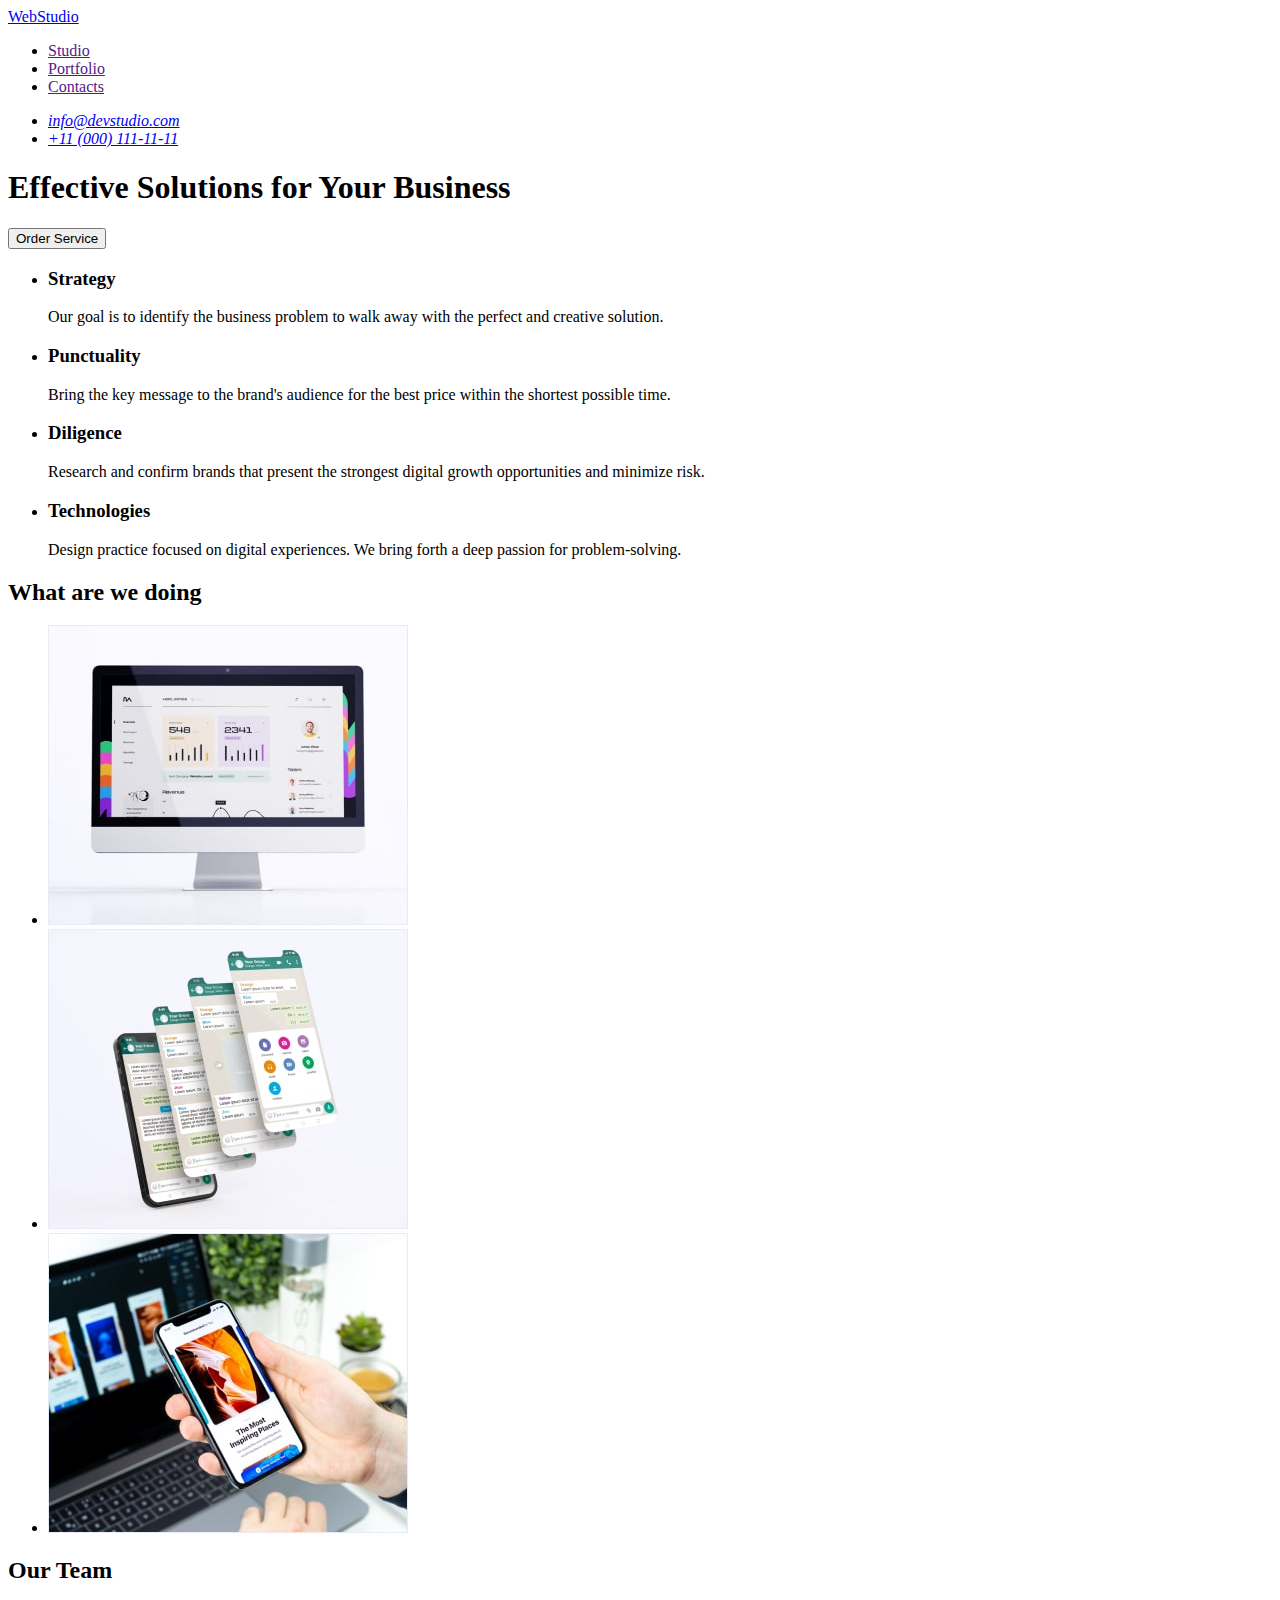
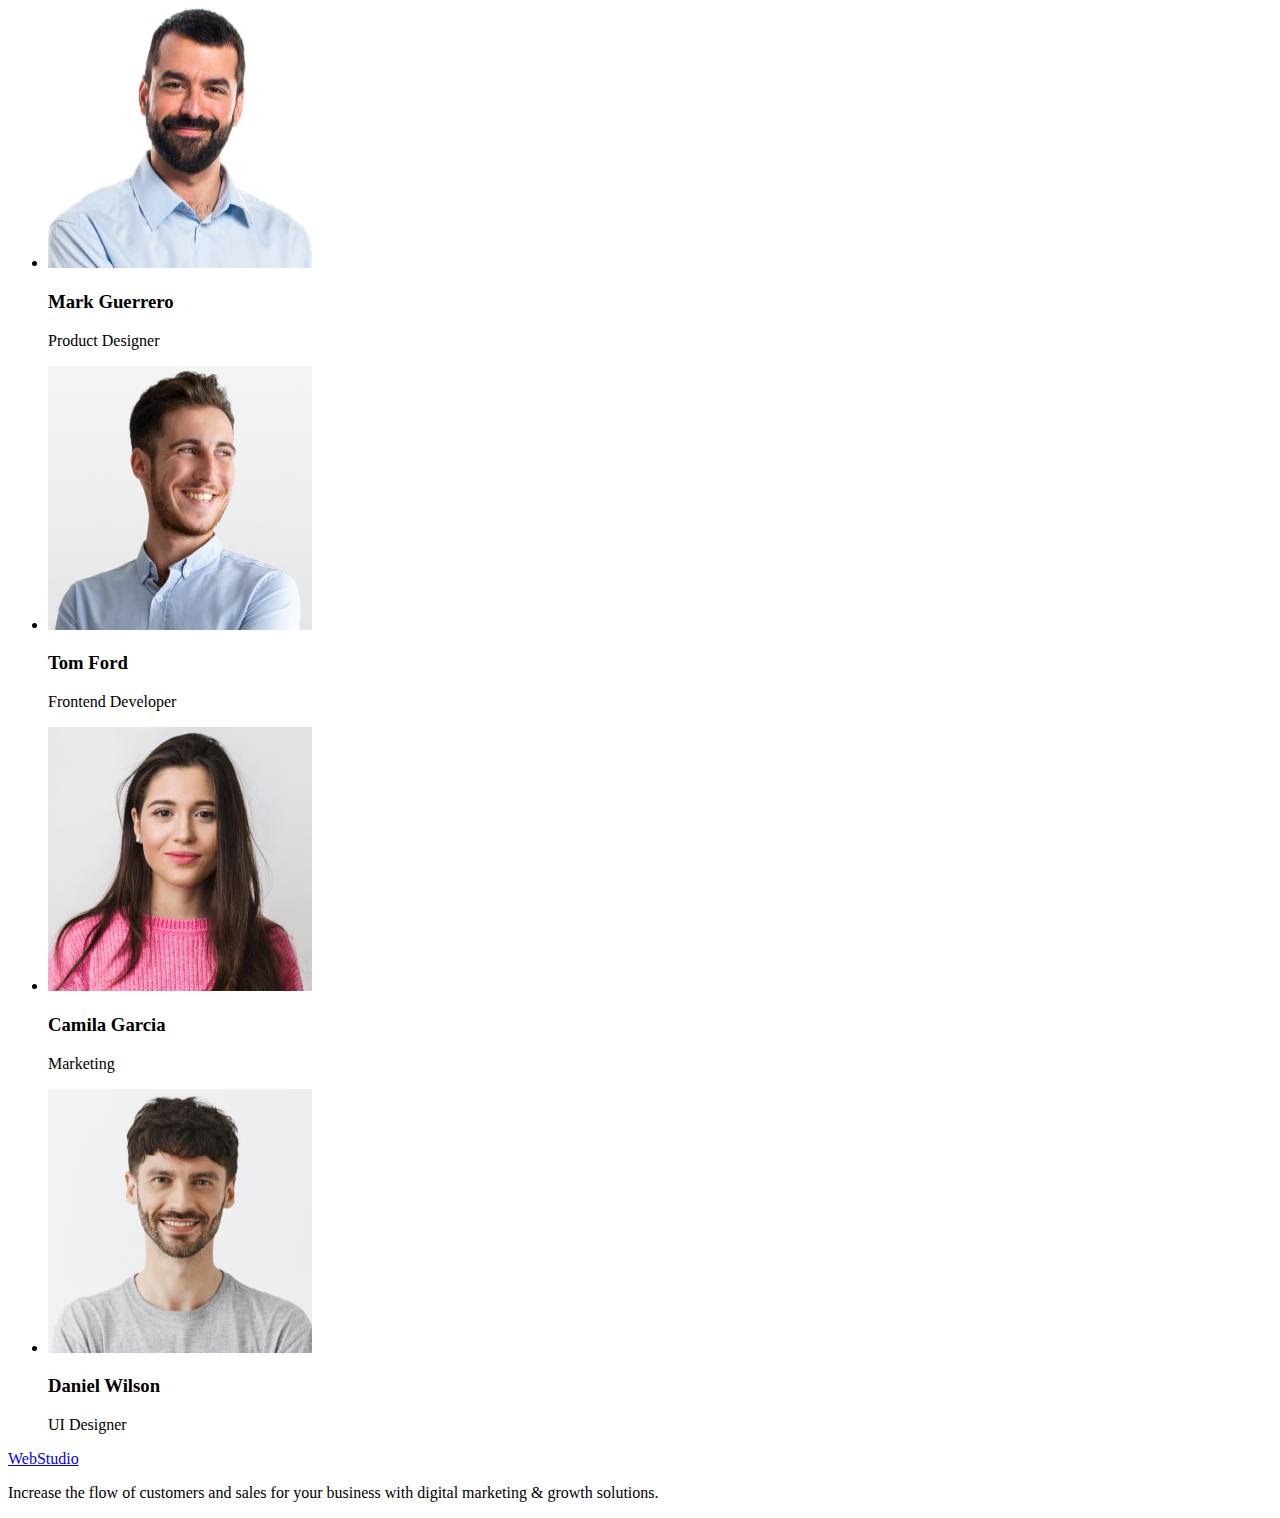
==== index.html @ 9bd6b5ec "second" ====
<!DOCTYPE html>
<html lang="en">
<head>
    <meta charset="UTF-8">
    <meta http-equiv="X-UA-Compatible" content="IE=edge">
    <meta name="viewport" content="width=device-width, initial-scale=1.0">
    <title>Web Studio</title>
</head>
<body>
<header>
    <nav>
        <a href="./index.html">WebStudio</a>
    <ul>
        <li><a href="">Studio</a></li>
        <li><a href="">Portfolio</a></li>
        <li><a href="">Contacts</a></li>
    </ul>
    </nav>
    <address>
        <ul>
            <li><a href="mailto:info@devstudio.com">info@devstudio.com</a></li>
            <li><a href="tel:+110001111111">+11 (000) 111-11-11</a></li>
        </ul>
    </address>
</header> 

<main>
    <section>
        <h1>Effective Solutions
        for Your Business</h1>
        <button type="button">Order Service</button>
    </section>

    <section>
        <h2 hidden>Benefits</h2>
        <ul>
        <li>
            <h3>Strategy</h3>
            <p>Our goal is to identify the business
            problem to walk away with the perfect and creative solution.</p>
        </li>
        <li>
            <h3>Punctuality</h3>
            <p>Bring the key message to the brand's audience for the best price within the shortest possible time.</p>
        </li>
        <li>
            <h3>Diligence</h3>
            <p>Research and confirm brands that present the strongest digital growth opportunities and minimize risk.</p>
        </li>
        <li>
            <h3>Technologies</h3>
            <p>Design practice focused on digital experiences. We bring forth a deep passion for problem-solving.</p>
        </li>
    </ul></section>

    <section>
        <h2>What are we doing</h2>
        <ul>
            <li><img src="./images/image1.jpg" alt="computer" width="360" height="300"></li>
            <li><img src="./images/image2.jpg" alt="screen" width="360" height="300"></li>
            <li><img src="./images/image3.jpg" alt="phone" width="360" height="300"></li>
        </ul>
    </section>
  
    <section>
    <h2>Our Team</h2>
    <ul>
    <li>
        <img src="./images/portrait1.jpg" alt="Mark Guerrero photo" width="264" height="264">
            <h3>Mark Guerrero</h3>
            <p>Product Designer</p>
    </li>
    <li>
        <img src="./images/portrait2.jpg" alt="Mark Guerrero photo" width="264" height="264">
            <h3>Tom Ford</h3>
            <p>Frontend Developer</p>
    </li>
    <li>
        <img src="./images/portrait3.jpg" alt="Camila Garcia photo" width="264" height="264">
            <h3>Camila Garcia</h3>
            <p>Marketing</p>
    </li>
    <li>
        <img src="./images/portrait4.jpg" alt="Daniel Wilson photo" width="264" height="264">
            <h3>Daniel Wilson</h3>
            <p>UI Designer</p>
    </li></ul>
    </section>
</main>

<footer>
    <a href="./index.html">WebStudio</a>

    <P>Increase the flow of customers and sales for your business with
     digital marketing & growth solutions.
    </P>
</footer>
</body>
</html>
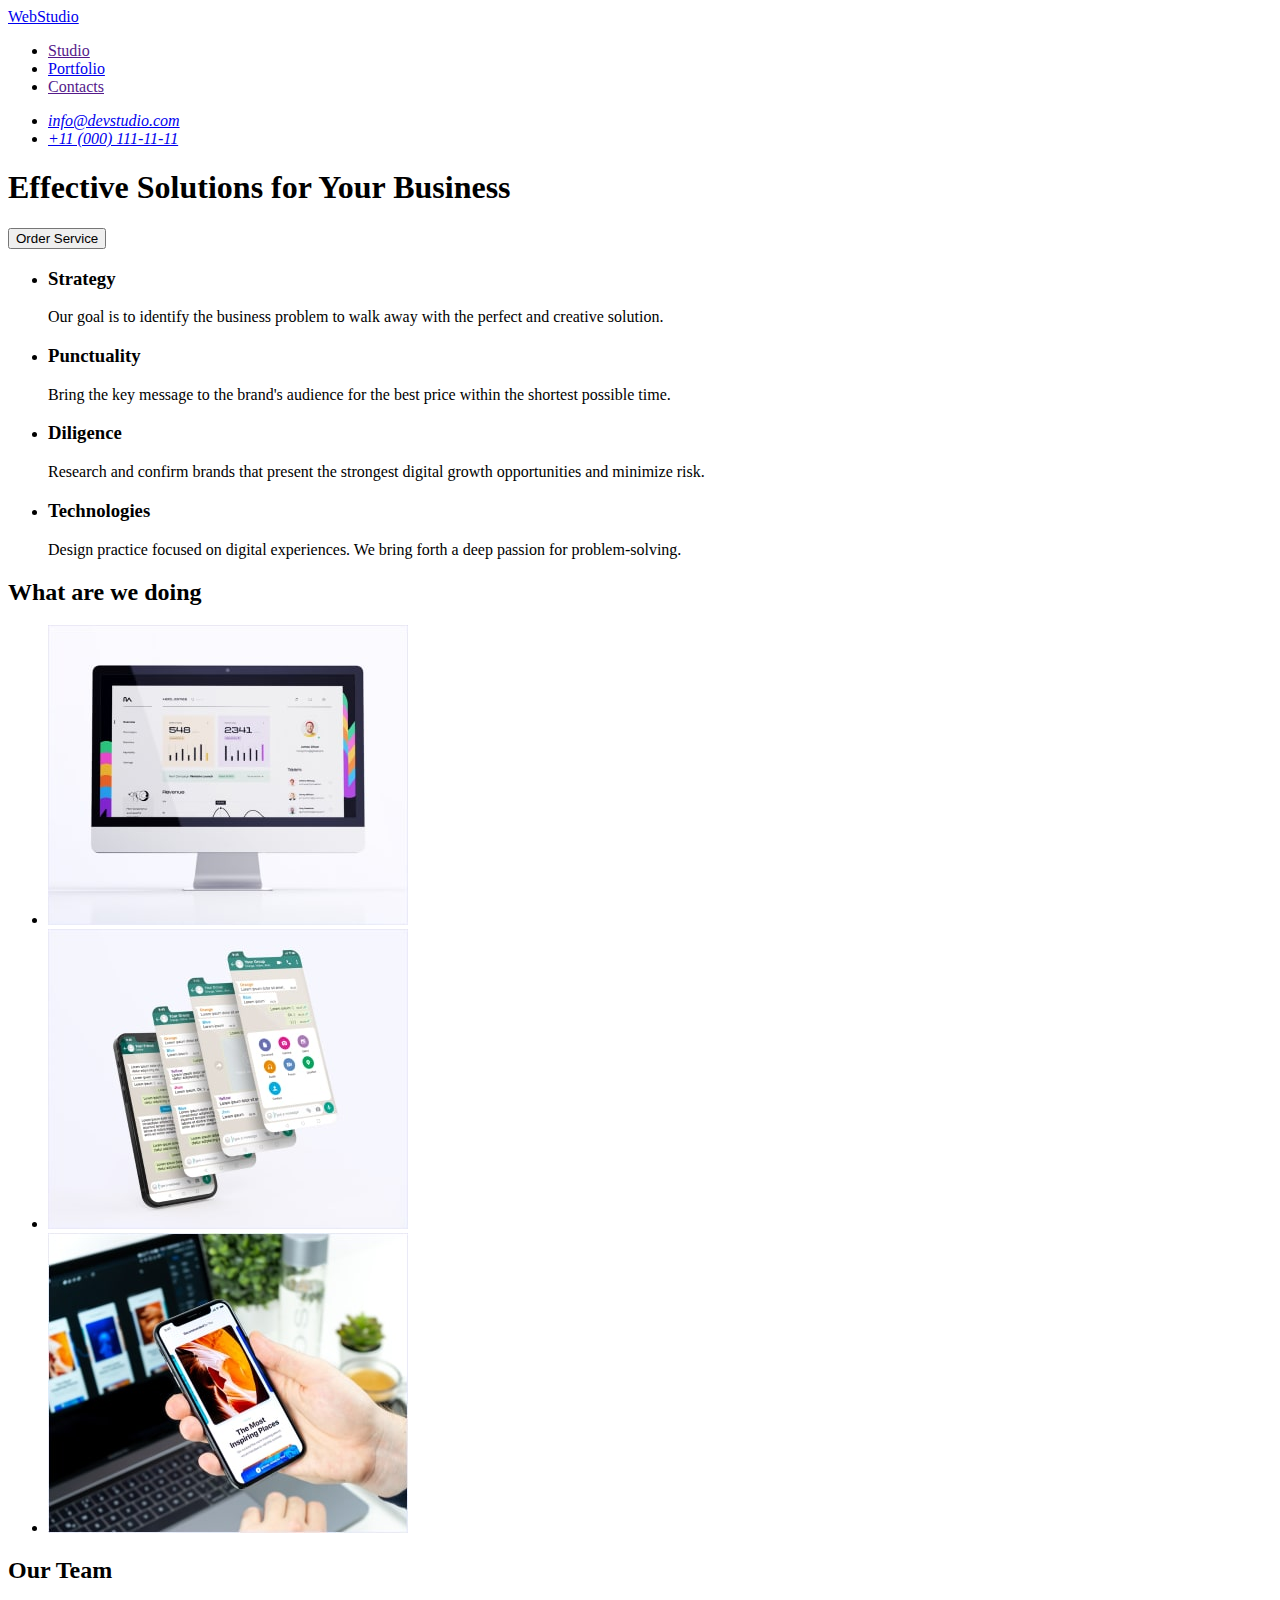
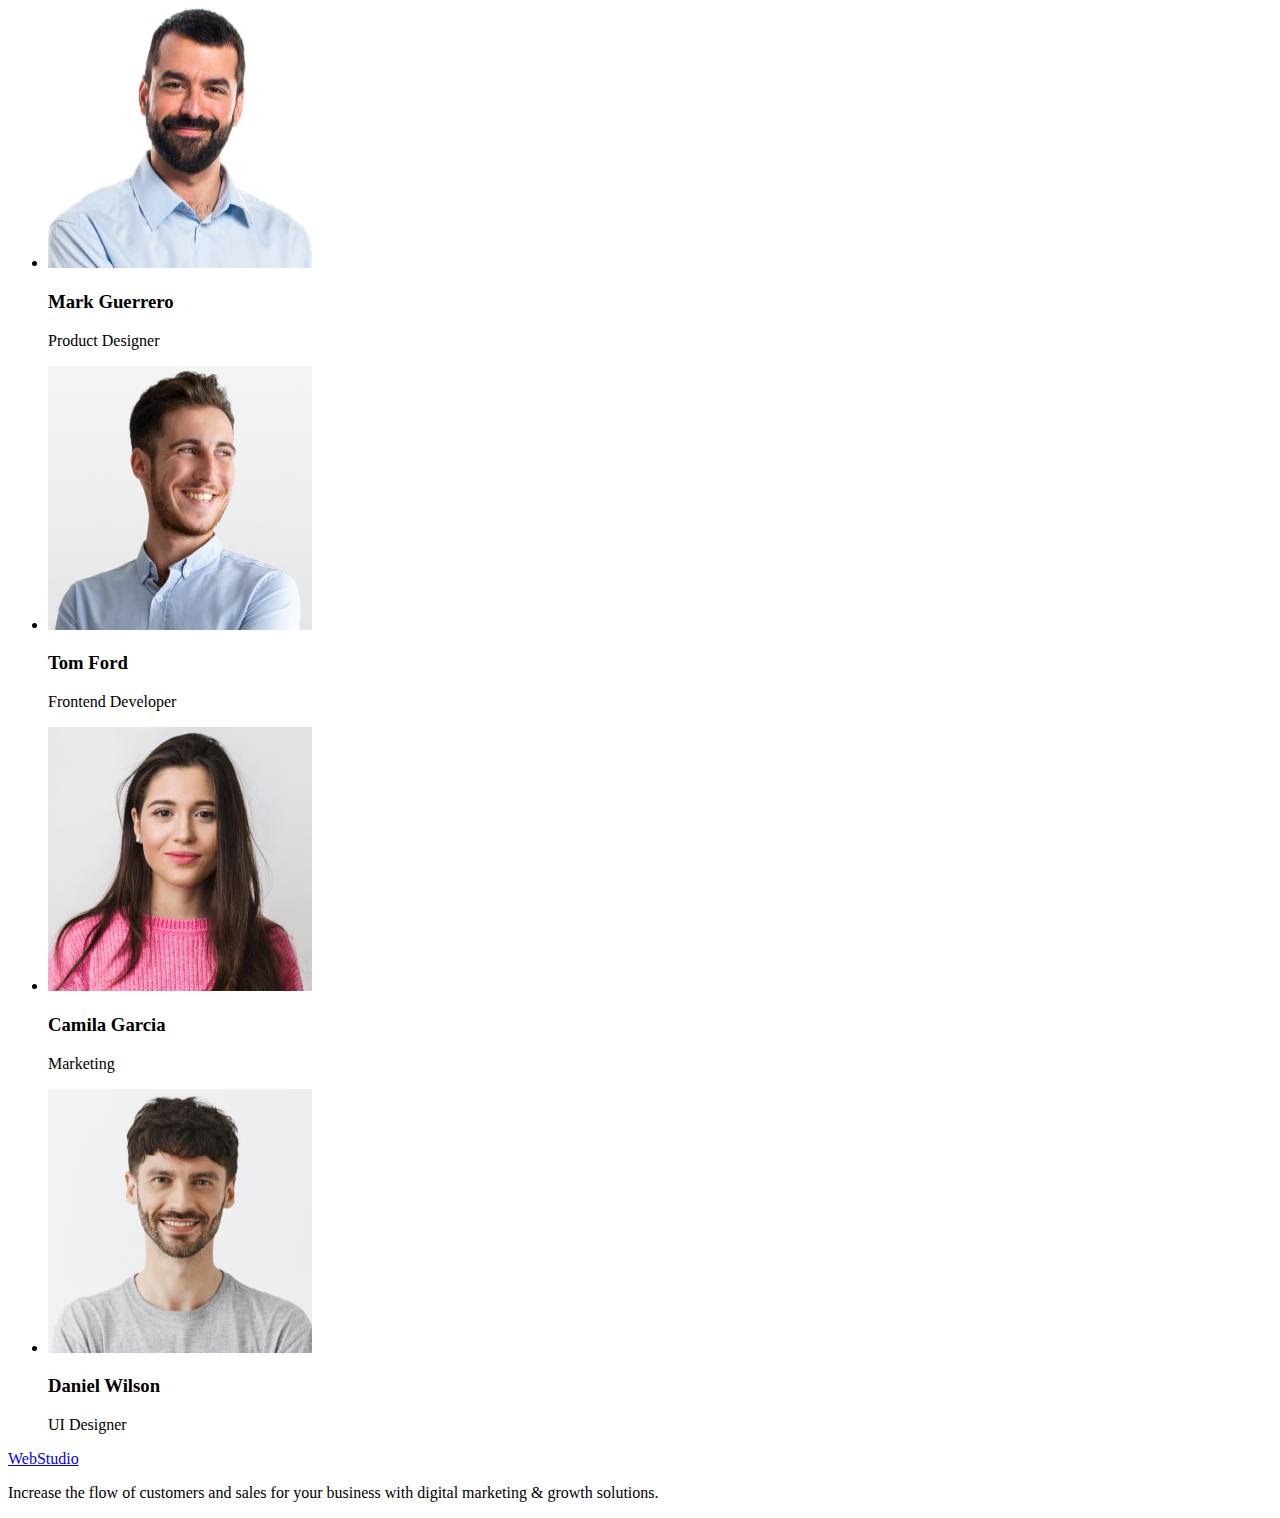
==== commit a465b583: "2" ====
--- a/index.html
+++ b/index.html
@@ -12,7 +12,7 @@
         <a href="./index.html">WebStudio</a>
     <ul>
         <li><a href="">Studio</a></li>
-        <li><a href="">Portfolio</a></li>
+        <li><a href="./portfolio.html">Portfolio</a></li>
         <li><a href="">Contacts</a></li>
     </ul>
     </nav>
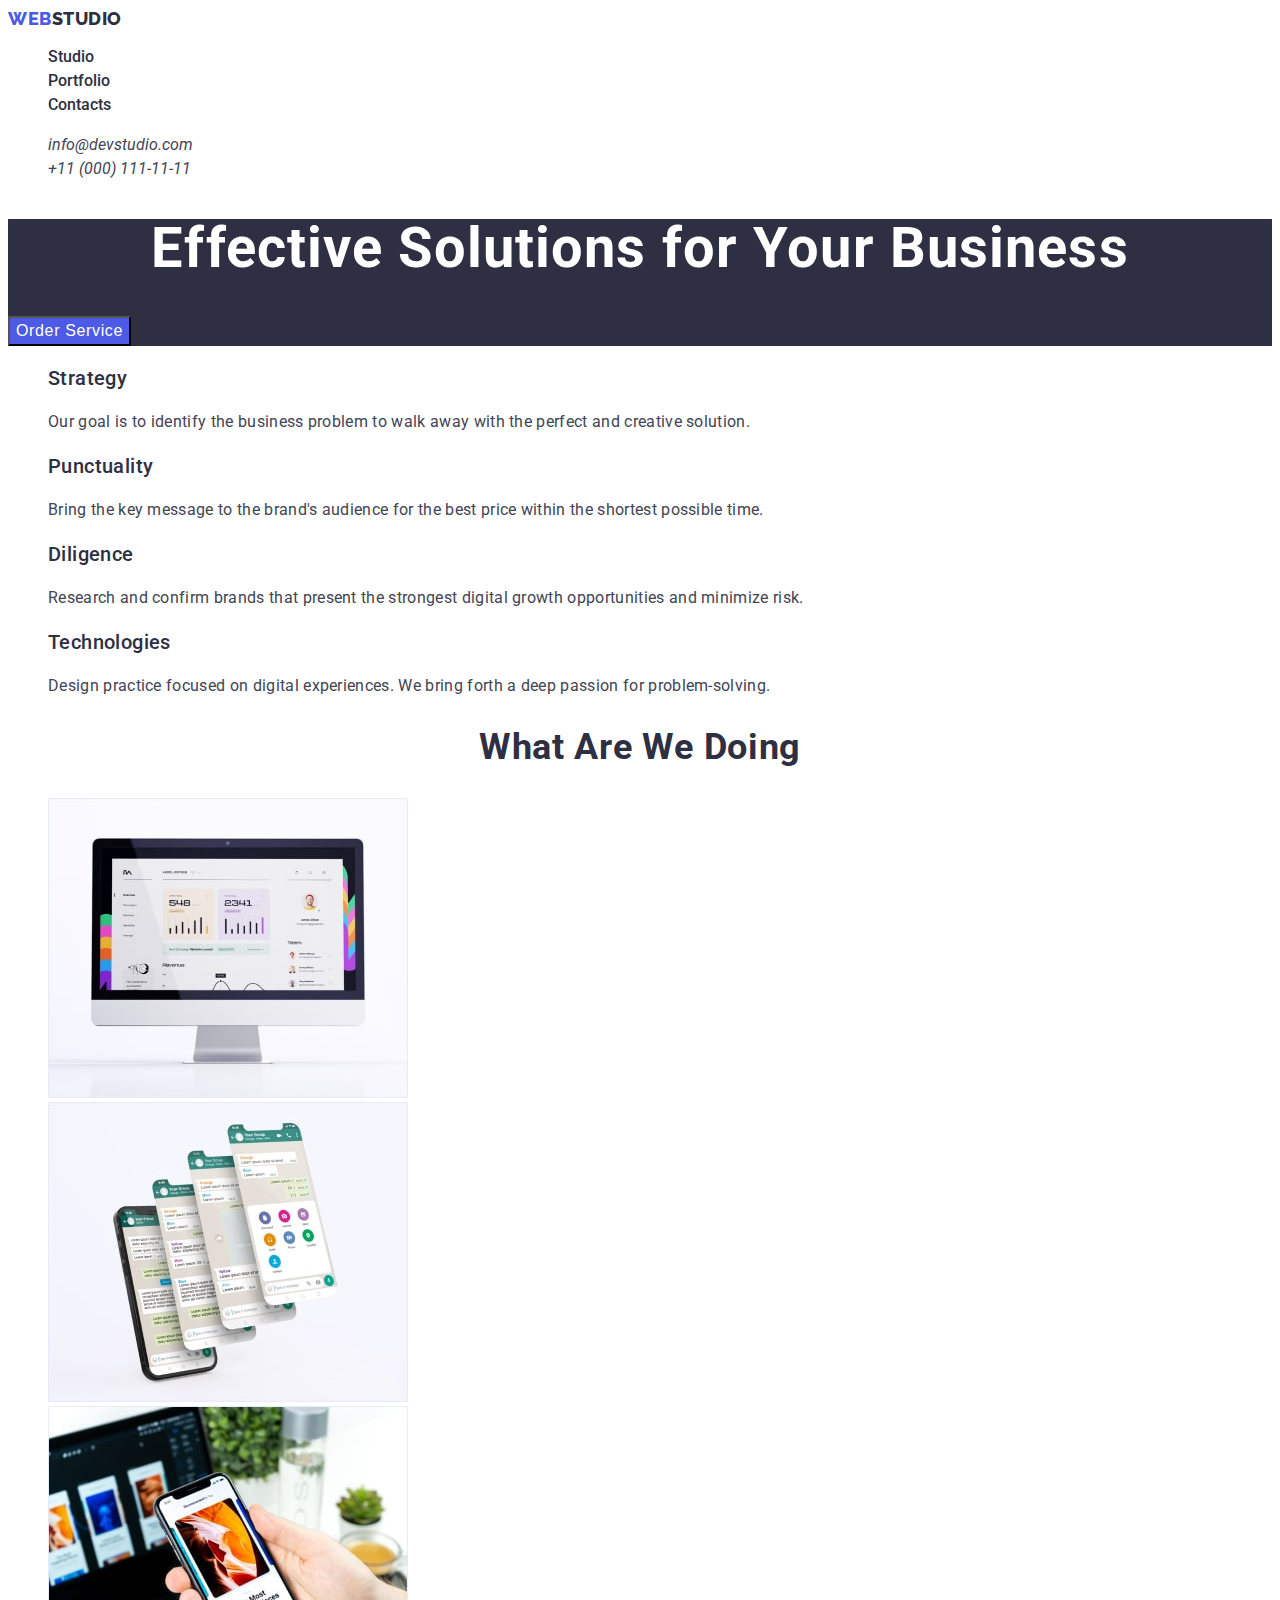
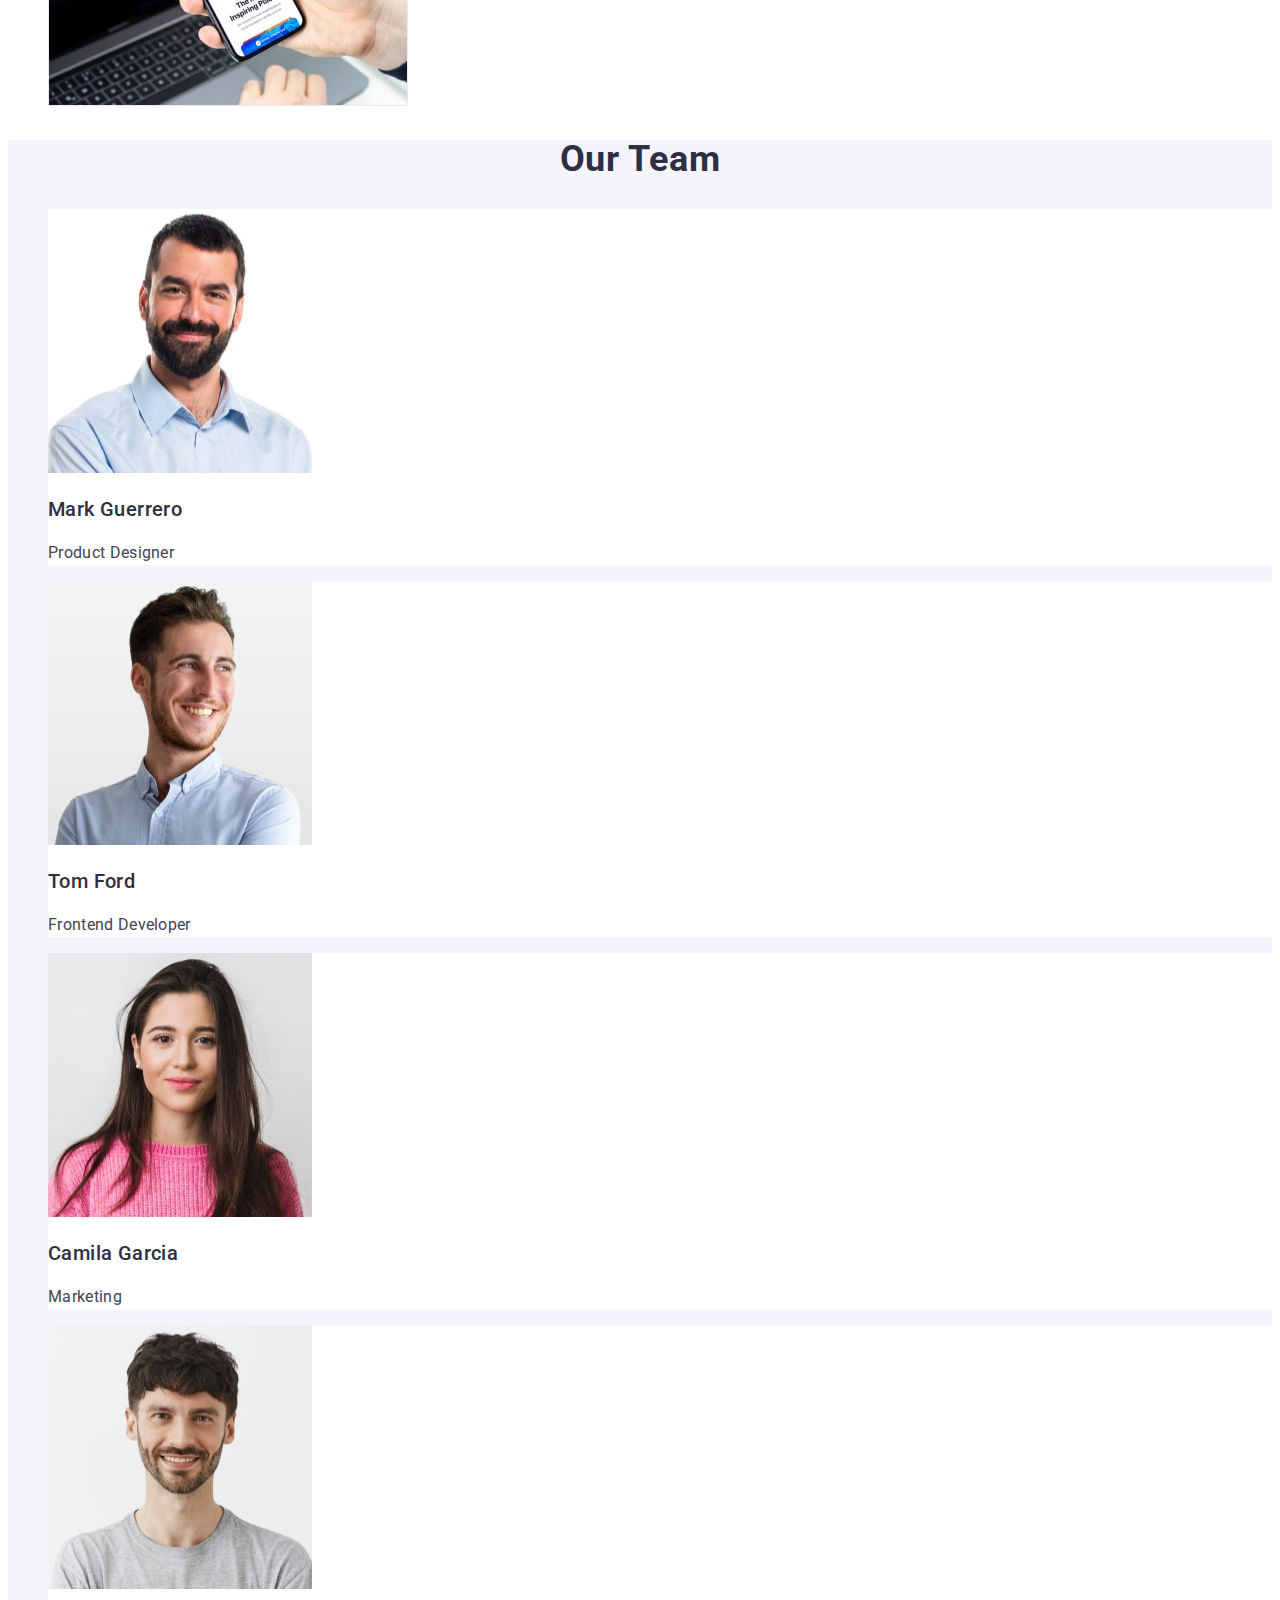
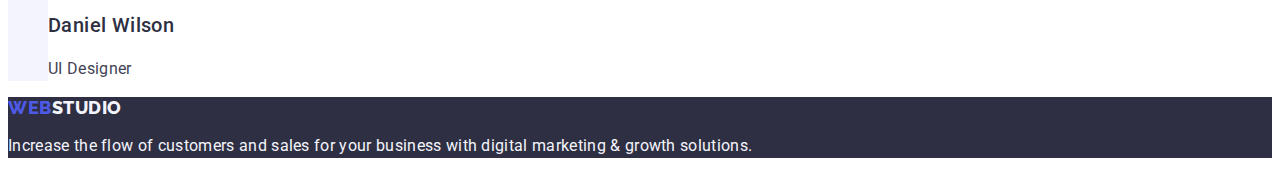
==== commit 7eb4b707: "firsttry" ====
--- a/index.html
+++ b/index.html
@@ -4,57 +4,62 @@
     <meta charset="UTF-8">
     <meta http-equiv="X-UA-Compatible" content="IE=edge">
     <meta name="viewport" content="width=device-width, initial-scale=1.0">
-    <title>Web Studio</title>
+<link rel="preconnect" href="https://fonts.googleapis.com">
+<link rel="preconnect" href="https://fonts.gstatic.com" crossorigin>
+<link href="https://fonts.googleapis.com/css2?family=Raleway:wght@800&family=Roboto:wght@400;500;700&display=swap"
+    rel="stylesheet">
+    <title>WEB STUDIO</title>
+    <link rel="stylesheet" href="./css/styles.css">
 </head>
 <body>
-<header>
-    <nav>
-        <a href="./index.html">WebStudio</a>
+<header class="header">
+    <nav class="header-navigation">
+        <a href="./index.html" class="header-logo"><span>WEB</span>STUDIO</a>
     <ul>
-        <li><a href="">Studio</a></li>
-        <li><a href="./portfolio.html">Portfolio</a></li>
-        <li><a href="">Contacts</a></li>
+        <li class="header-menu-item"><a class="header-menu-link" href="#studio">Studio</a></li>
+        <li class="header-menu-item"><a class="header-menu-link" href="./portfolio.html">Portfolio</a></li>
+        <li class="header-menu-item"><a class="header-menu-link" href="#footer">Contacts</a></li>
     </ul>
     </nav>
     <address>
-        <ul>
-            <li><a href="mailto:info@devstudio.com">info@devstudio.com</a></li>
-            <li><a href="tel:+110001111111">+11 (000) 111-11-11</a></li>
+        <ul class="header-social">
+            <li class="header-social-iteam"><a class="header-social-link" href="mailto:info@devstudio.com">info@devstudio.com</a></li>
+            <li class="header-social-iteam"><a class="header-social-link" href="tel:+110001111111">+11 (000) 111-11-11</a></li>
         </ul>
     </address>
 </header> 
 
 <main>
-    <section>
-        <h1>Effective Solutions
+    <section id="studio" class="hero">
+        <h1 class="hero-title">Effective Solutions
         for Your Business</h1>
-        <button type="button">Order Service</button>
+        <button type="button" class="hero-btn">Order Service</button>
     </section>
 
-    <section>
+    <section class="benefits">
         <h2 hidden>Benefits</h2>
-        <ul>
-        <li>
-            <h3>Strategy</h3>
-            <p>Our goal is to identify the business
+        <ul class="benefits-list">
+        <li class="benefits-item">
+            <h3 class="benefits-subtitle">Strategy</h3>
+            <p class="benefits-text">Our goal is to identify the business
             problem to walk away with the perfect and creative solution.</p>
         </li>
         <li>
-            <h3>Punctuality</h3>
-            <p>Bring the key message to the brand's audience for the best price within the shortest possible time.</p>
+            <h3 class="benefits-subtitle">Punctuality</h3>
+            <p class="benefits-text">Bring the key message to the brand's audience for the best price within the shortest possible time.</p>
         </li>
         <li>
-            <h3>Diligence</h3>
-            <p>Research and confirm brands that present the strongest digital growth opportunities and minimize risk.</p>
+            <h3 class="benefits-subtitle">Diligence</h3>
+            <p class="benefits-text">Research and confirm brands that present the strongest digital growth opportunities and minimize risk.</p>
         </li>
         <li>
-            <h3>Technologies</h3>
-            <p>Design practice focused on digital experiences. We bring forth a deep passion for problem-solving.</p>
+            <h3 class="benefits-subtitle">Technologies</h3>
+            <p class="benefits-text">Design practice focused on digital experiences. We bring forth a deep passion for problem-solving.</p>
         </li>
     </ul></section>
 
-    <section>
-        <h2>What are we doing</h2>
+    <section class="products">
+        <h2 class="products-title section-title">What are we doing</h2>
         <ul>
             <li><img src="./images/image1.jpg" alt="computer" width="360" height="300"></li>
             <li><img src="./images/image2.jpg" alt="screen" width="360" height="300"></li>
@@ -62,36 +67,36 @@
         </ul>
     </section>
   
-    <section>
-    <h2>Our Team</h2>
-    <ul>
-    <li>
+    <section class="team">
+    <h2 class="team-title section-title">Our Team</h2>
+    <ul class="team-list">
+    <li class="team-item">
         <img src="./images/portrait1.jpg" alt="Mark Guerrero photo" width="264" height="264">
-            <h3>Mark Guerrero</h3>
-            <p>Product Designer</p>
+            <h3 class="team-subtitle">Mark Guerrero</h3>
+            <p class="team-text">Product Designer</p>
     </li>
-    <li>
+    <li class="team-item">
         <img src="./images/portrait2.jpg" alt="Mark Guerrero photo" width="264" height="264">
-            <h3>Tom Ford</h3>
-            <p>Frontend Developer</p>
+            <h3 class="team-subtitle">Tom Ford</h3>
+            <p class="team-text">Frontend Developer</p>
     </li>
-    <li>
+    <li class="team-item">
         <img src="./images/portrait3.jpg" alt="Camila Garcia photo" width="264" height="264">
-            <h3>Camila Garcia</h3>
-            <p>Marketing</p>
+            <h3 class="team-subtitle">Camila Garcia</h3>
+            <p class="team-text">Marketing</p>
     </li>
-    <li>
+    <li class="team-item">
         <img src="./images/portrait4.jpg" alt="Daniel Wilson photo" width="264" height="264">
-            <h3>Daniel Wilson</h3>
-            <p>UI Designer</p>
-    </li></ul>
+            <h3 class="team-subtitle">Daniel Wilson</h3>
+            <p class="team-text">UI Designer</p>
+    </li>
+    </ul>
     </section>
 </main>
 
-<footer>
-    <a href="./index.html">WebStudio</a>
-
-    <P>Increase the flow of customers and sales for your business with
+<footer id="footer" class="footer">
+    <a href="./index.html" class="footer-logo"><span>WEB</span>STUDIO</a>
+    <P class="footer-text">Increase the flow of customers and sales for your business with
      digital marketing & growth solutions.
     </P>
 </footer>
--- a/css/styles.css
+++ b/css/styles.css
@@ -0,0 +1,245 @@
+:root {
+--title-color: #2E2F42;
+--main-text-color: #FFFFFF;
+--second-text-color: #434455;
+
+}
+
+
+body {
+    font-family: 'Roboto', sans-serif;}
+    
+    /*-----HEADER*-----*/
+    .header-logo {
+        font-family: 'Raleway', sans-serif;
+        width: 71px;
+        height: 21px;
+        font-style: normal;
+        font-weight: 800;
+        font-size: 18px;
+        line-height: 1.17;
+        letter-spacing: 0.03em;
+        color: #2E2F42;
+    }
+    
+    .header-logo span {
+        width: 44px;
+        height: 21px;
+        font-family: 'Raleway';
+        font-weight: 800;
+        font-size: 18px;
+        line-height: 1.17;
+        letter-spacing: 0.03em;
+        color: #4D5AE5;
+    }
+
+    a {
+        text-decoration: none;
+    }
+    ul{
+        list-style-type: none;
+    }
+
+    .header-menu-link {
+        font-weight: 500;
+        font-size: 16px;
+        line-height: 1.5;
+        color: #2E2F42;}
+    
+    .header-menu-link:hover, .header-menu-link:focus {
+      color: #404BBF; 
+    }
+
+    .header-social-link {
+        font-weight: 400;
+        font-size: 16px;
+        line-height: 1.5;
+        color: #434455;
+    
+    }
+    .header-social-link:hover, .header-menu-link:focus {
+        color: #404BBF;
+    }
+/*------HERO----*/
+    .hero {
+        background: #2E2F42;
+    }
+
+    .hero-title {
+        font-weight: 700;
+        font-size: 56px;
+        line-height: 1.07;
+        text-align: center;
+        letter-spacing: 0.02em;
+        color: #FFFFFF;
+    }
+    
+    .hero-btn {
+        font-family: 'Roboto'sans-serif;
+        font-weight: 500;
+        font-size: 16px;
+        line-height: 1.5;
+        display: flex;
+        align-items: center;
+        letter-spacing: 0.04em;
+        color: var(--main-text-color);
+        background: #4D5AE5;
+    }
+    .hero-btn:hover, .hero-btn:focus {
+    background: #404BBF;
+    
+    }
+
+    /*---BENETITS----*/
+    .benefits {}
+    
+    .benefits-list {}
+    
+    .benefits-item {}
+    
+    .benefits-subtitle {
+        font-weight: 500;
+        font-size: 20px;
+        line-height: 1.2;
+        letter-spacing: 0.02em;
+        color: #2E2F42;
+        }
+    
+        .benefits-text {
+        font-weight: 400;
+        font-size: 16px;
+        line-height: 1.5;
+        letter-spacing: 0.02em;
+        color: var(--second-text-color);
+        }
+
+        .section-title {
+            font-weight: 700;
+            font-size: 36px;
+            line-height: 1.11;
+            text-align: center;
+            letter-spacing: 0.02em;
+            text-transform: capitalize;
+            color: var(--title-color);
+        }
+        
+
+        .products-title {
+        }
+
+    /*-----TEAM----*/
+
+            .team {
+                background: #F4F4FD;
+            }
+        
+            .team-title {
+            }
+
+            .team-subtitle {
+                font-weight: 500;
+                font-size: 20px;
+                line-height: 1.2;
+                letter-spacing: 0.02em;
+                color: var(--title-color);
+            }
+
+            .team-text {
+                font-weight: 400;
+                font-size: 16px;
+                line-height: 1.5;
+                letter-spacing: 0.02em;
+                color: var(--second-text-color);
+            }
+        
+            .team-list {}
+        
+            .team-item {
+                background: #FFFFFF;
+            }
+
+/*----FOOTER---*/
+.footer {
+    background-color: var(--title-color) ;
+
+}
+.footer-logo {
+    font-family: 'Raleway', sans-serif;
+    width: 71px;
+    height: 21px;
+    font-style: normal;
+    font-weight: 800;
+    font-size: 18px;
+    line-height: 1.17;
+    letter-spacing: 0.03em;
+    color: #F4F4FD;
+}
+   
+.footer-logo span{
+    width: 44px;
+    height: 21px;
+    font-family: 'Raleway';
+    font-weight: 800;
+    font-size: 18px;
+    line-height: 1.17;
+    letter-spacing: 0.03em;
+    color: #4D5AE5;
+}
+   
+.footer-text {
+        font-weight: 400;
+        font-size: 16px;
+        line-height: 1.5;
+        letter-spacing: 0.02em;
+        color: #F4F4FD;
+}
+
+.portfolio {}
+
+.portfolio-btn-list {}
+
+.portfolio-btn-item {}
+
+.hero-btn {}
+
+.portfolio-img-list {}
+
+.portfolio-img-item {}
+
+.portfolio-subtitle {
+font-weight: 500;
+font-size: 20px;
+line-height: 1.2;
+color: var(--title-color);
+letter-spacing: 0.02em;
+}
+
+.portfolio-text {
+    font-weight: 400;
+    font-size: 16px;
+    line-height: 1.5;
+    letter-spacing: 0.02em;
+    color: var(--second-text-color);
+}
+.portf-btn {
+    color: #4D5AE5;
+    background: #F4F4FD;
+    font-style: normal;
+    font-weight: 500;
+    font-size: 16px;
+    line-height: 1.5;
+    display: flex;
+    align-items: center;
+    text-align: center;
+    letter-spacing: 0.04em;
+    
+}
+
+.portf-btn:hover {
+background: #404BBF;
+color: #FFFFFF;
+}
+.portf-btn:focus {
+    color: #FFFFFF;
+    background: #404BBF;
+}
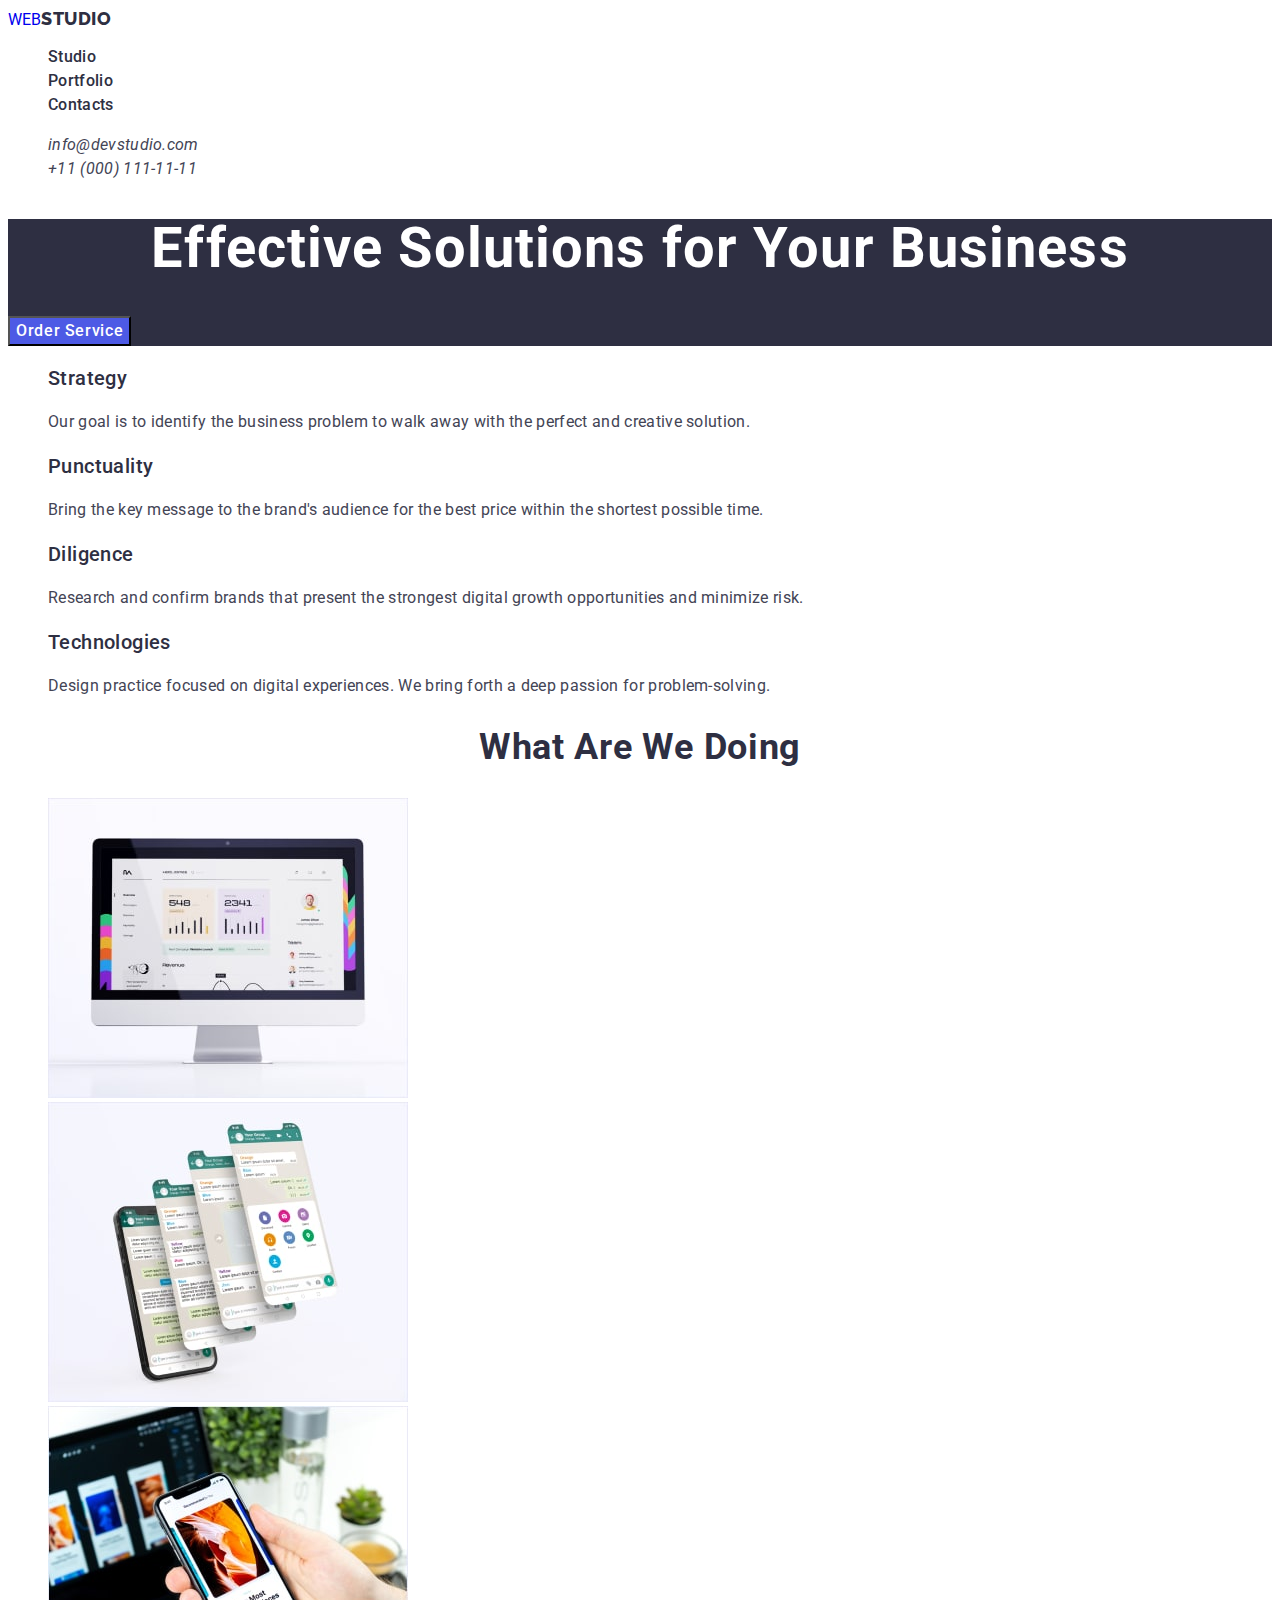
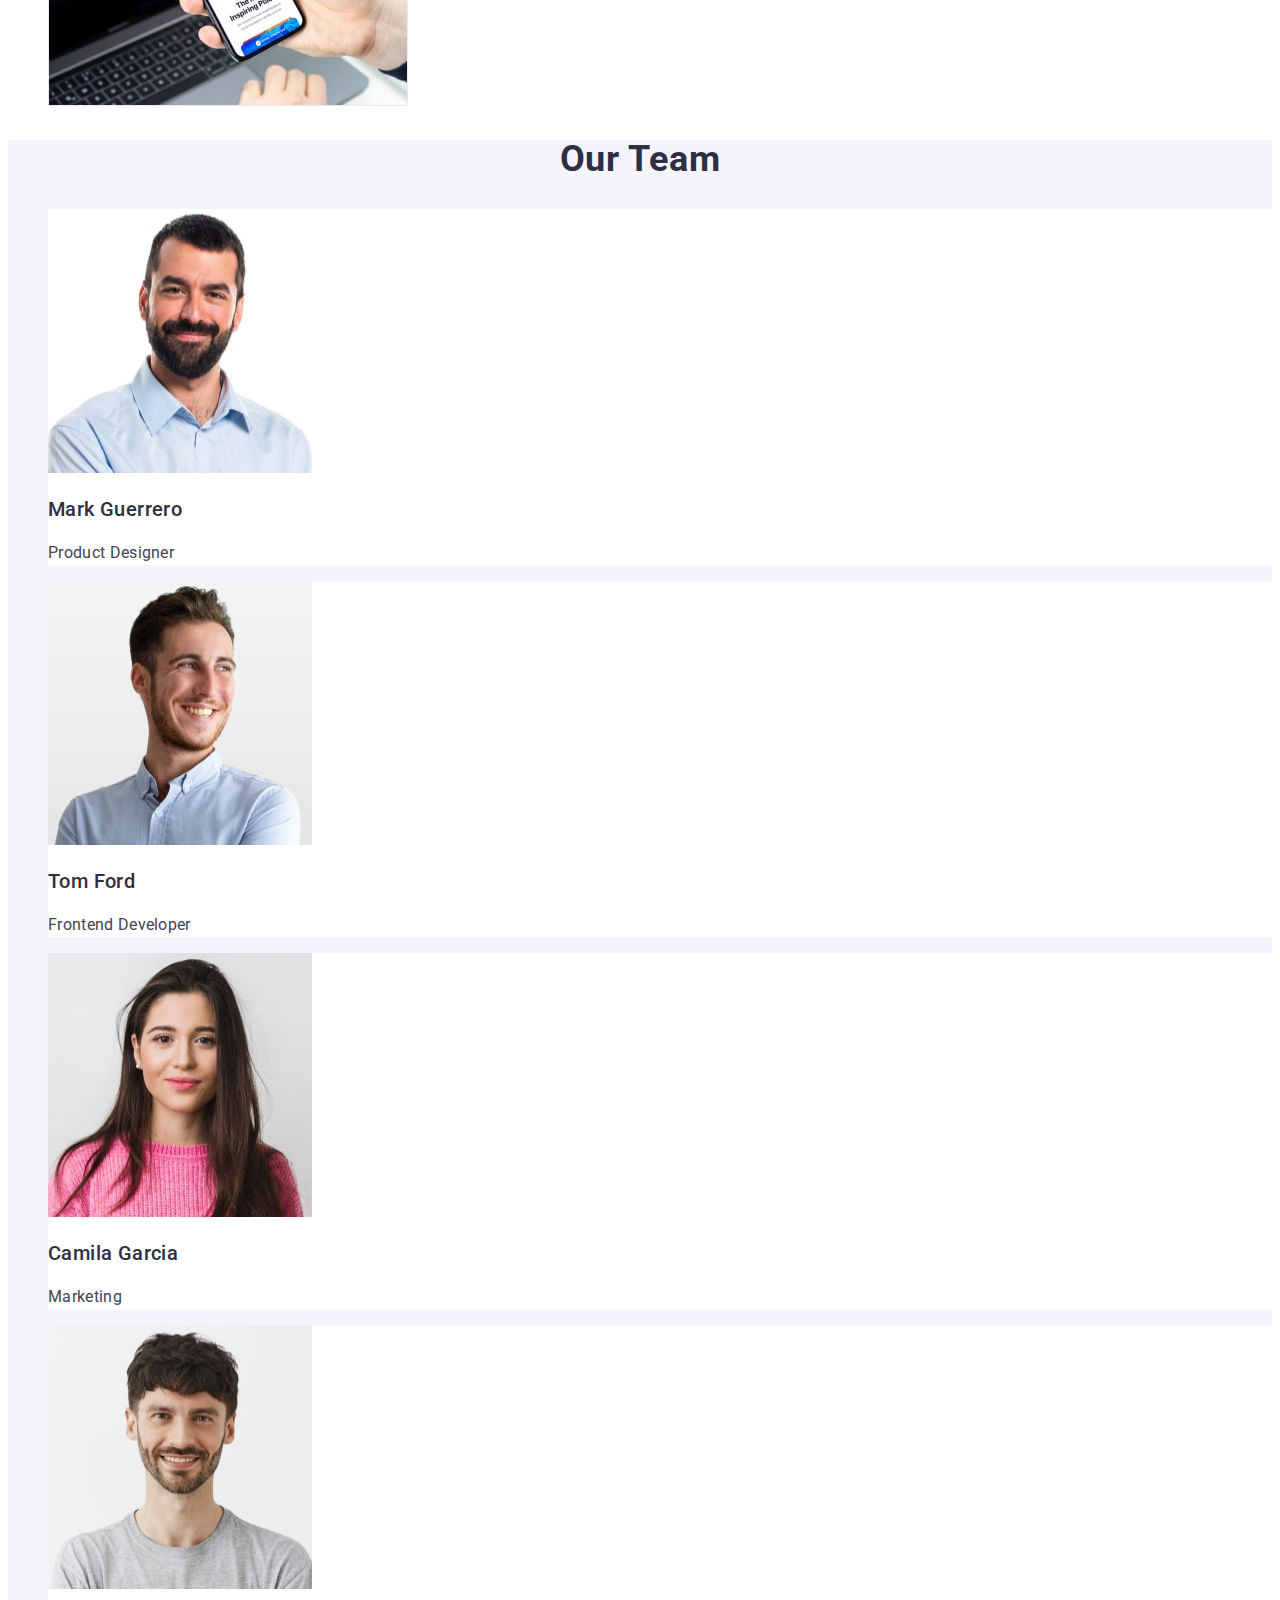
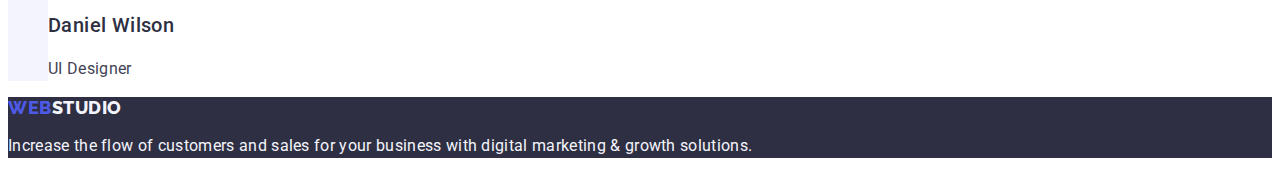
==== commit 8cadb428: "second" ====
--- a/index.html
+++ b/index.html
@@ -14,15 +14,15 @@
 <body>
 <header class="header">
     <nav class="header-navigation">
-        <a href="./index.html" class="header-logo"><span>WEB</span>STUDIO</a>
-    <ul>
-        <li class="header-menu-item"><a class="header-menu-link" href="#studio">Studio</a></li>
-        <li class="header-menu-item"><a class="header-menu-link" href="./portfolio.html">Portfolio</a></li>
-        <li class="header-menu-item"><a class="header-menu-link" href="#footer">Contacts</a></li>
+    <a href="./index.html" class="header-logo link">WEB<span>STUDIO</span></a>
+    <ul class="list">
+        <li class="header-menu-item"><a href="./index.html" class="header-menu-link link">Studio</a></li>
+        <li class="header-menu-item"><a href="./portfolio.html" class="header-menu-link link">Portfolio</a></li>
+        <li class="header-menu-item"><a href="#footer" class="header-menu-link link">Contacts</a></li>
     </ul>
     </nav>
-    <address>
-        <ul class="header-social">
+    <address class="address">
+        <ul class="header-social list">
             <li class="header-social-iteam"><a class="header-social-link" href="mailto:info@devstudio.com">info@devstudio.com</a></li>
             <li class="header-social-iteam"><a class="header-social-link" href="tel:+110001111111">+11 (000) 111-11-11</a></li>
         </ul>
@@ -38,7 +38,7 @@
 
     <section class="benefits">
         <h2 hidden>Benefits</h2>
-        <ul class="benefits-list">
+        <ul class="benefits-list list">
         <li class="benefits-item">
             <h3 class="benefits-subtitle">Strategy</h3>
             <p class="benefits-text">Our goal is to identify the business
@@ -56,11 +56,12 @@
             <h3 class="benefits-subtitle">Technologies</h3>
             <p class="benefits-text">Design practice focused on digital experiences. We bring forth a deep passion for problem-solving.</p>
         </li>
-    </ul></section>
+    </ul>
+    </section>
 
-    <section class="products">
+    <section class="product">
         <h2 class="products-title section-title">What are we doing</h2>
-        <ul>
+        <ul class="list">
             <li><img src="./images/image1.jpg" alt="computer" width="360" height="300"></li>
             <li><img src="./images/image2.jpg" alt="screen" width="360" height="300"></li>
             <li><img src="./images/image3.jpg" alt="phone" width="360" height="300"></li>
@@ -69,7 +70,7 @@
   
     <section class="team">
     <h2 class="team-title section-title">Our Team</h2>
-    <ul class="team-list">
+    <ul class="team-list list">
     <li class="team-item">
         <img src="./images/portrait1.jpg" alt="Mark Guerrero photo" width="264" height="264">
             <h3 class="team-subtitle">Mark Guerrero</h3>
@@ -95,7 +96,7 @@
 </main>
 
 <footer id="footer" class="footer">
-    <a href="./index.html" class="footer-logo"><span>WEB</span>STUDIO</a>
+    <a href="./index.html" class="footer-logo link">WEB<span>STUDIO</span></a>
     <P class="footer-text">Increase the flow of customers and sales for your business with
      digital marketing & growth solutions.
     </P>
--- a/css/styles.css
+++ b/css/styles.css
@@ -8,31 +8,42 @@
 
 body {
     font-family: 'Roboto', sans-serif;}
-    
-    /*-----HEADER*-----*/
-    .header-logo {
-        font-family: 'Raleway', sans-serif;
-        width: 71px;
-        height: 21px;
-        font-style: normal;
-        font-weight: 800;
-        font-size: 18px;
-        line-height: 1.17;
-        letter-spacing: 0.03em;
-        color: #2E2F42;
-    }
-    
-    .header-logo span {
-        width: 44px;
-        height: 21px;
-        font-family: 'Raleway';
-        font-weight: 800;
-        font-size: 18px;
-        line-height: 1.17;
-        letter-spacing: 0.03em;
-        color: #4D5AE5;
-    }
-
+    background: #FFFFFF;
+    color: #434455;
+    
+/*-------HEADER*-----*/
+
+
+.header-logo {
+    font-family: 'Raleway';
+    font-style: normal;
+    font-weight: 800;
+    font-size: 18px;
+    line-height: 1.17;
+    letter-spacing: 0.03em;
+    text-transform: uppercase;
+    color: #4D5AE5;
+}
+
+
+   .header-logo span {
+    font-family: 'Raleway', sans-serif;
+    font-style: normal;
+    font-weight: 800;
+    font-size: 18px;
+    line-height: 1.17;
+    letter-spacing: 0.03em;
+    color: #2e2f42;
+   }
+   
+    .link {
+        text-decoration: none;
+    }
+    
+    
+.list {
+    list-style: none;
+}
     a {
         text-decoration: none;
     }
@@ -44,20 +55,28 @@
         font-weight: 500;
         font-size: 16px;
         line-height: 1.5;
-        color: #2E2F42;}
+        color: #2E2F42;
+        letter-spacing: 0.02em;}
     
     .header-menu-link:hover, .header-menu-link:focus {
       color: #404BBF; 
     }
 
+    .adress {
+        font-style: normal;
+    }
+    .header-social {
+        list-style: none;
+    }
     .header-social-link {
         font-weight: 400;
         font-size: 16px;
         line-height: 1.5;
+        letter-spacing: 0.02em;
         color: #434455;
     
     }
-    .header-social-link:hover, .header-menu-link:focus {
+    .header-social-link:hover, .header-social-link:focus {
         color: #404BBF;
     }
 /*------HERO----*/
@@ -75,14 +94,13 @@
     }
     
     .hero-btn {
-        font-family: 'Roboto'sans-serif;
+        font-family: "Roboto", sans-serif;
         font-weight: 500;
         font-size: 16px;
         line-height: 1.5;
-        display: flex;
-        align-items: center;
         letter-spacing: 0.04em;
         color: var(--main-text-color);
+        cursor: pointer;
         background: #4D5AE5;
     }
     .hero-btn:hover, .hero-btn:focus {
@@ -164,26 +182,24 @@
 
 }
 .footer-logo {
-    font-family: 'Raleway', sans-serif;
-    width: 71px;
-    height: 21px;
-    font-style: normal;
-    font-weight: 800;
-    font-size: 18px;
-    line-height: 1.17;
-    letter-spacing: 0.03em;
-    color: #F4F4FD;
+    font-family: 'Raleway';
+    font-weight: 800;
+    font-size: 18px;
+    line-height: 1.17;
+    letter-spacing: 0.03em;
+    color: #4D5AE5;
+    text-transform: uppercase;
 }
    
 .footer-logo span{
-    width: 44px;
-    height: 21px;
-    font-family: 'Raleway';
-    font-weight: 800;
-    font-size: 18px;
-    line-height: 1.17;
-    letter-spacing: 0.03em;
-    color: #4D5AE5;
+    font-family: 'Raleway', sans-serif;
+    font-style: normal;
+    font-weight: 800;
+    font-size: 18px;
+    line-height: 1.17;
+    letter-spacing: 0.03em;
+    color: #F4F4FD;
+    text-transform: uppercase;
 }
    
 .footer-text {
@@ -222,17 +238,16 @@
     color: var(--second-text-color);
 }
 .portf-btn {
+    font-family: "Roboto", sans-serif;
     color: #4D5AE5;
     background: #F4F4FD;
     font-style: normal;
     font-weight: 500;
     font-size: 16px;
     line-height: 1.5;
-    display: flex;
-    align-items: center;
     text-align: center;
     letter-spacing: 0.04em;
-    
+    cursor: pointer;
 }
 
 .portf-btn:hover {
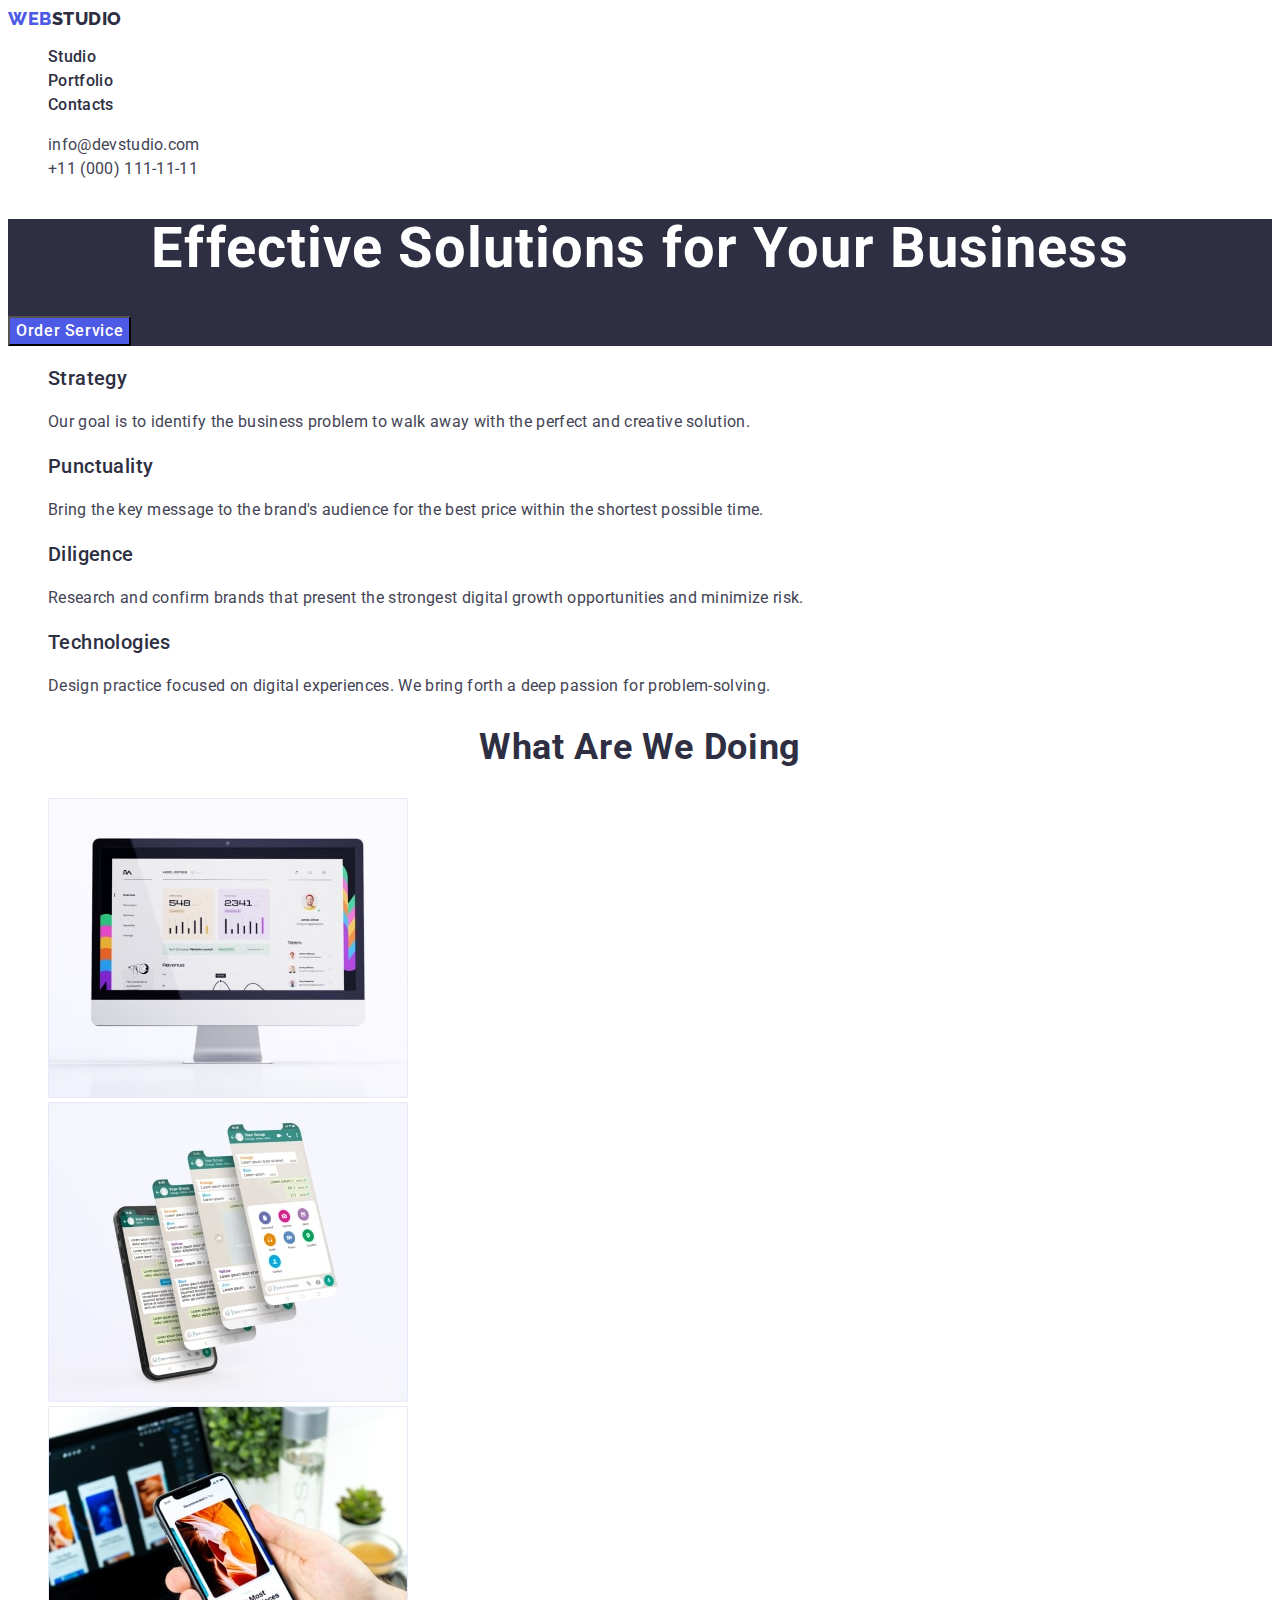
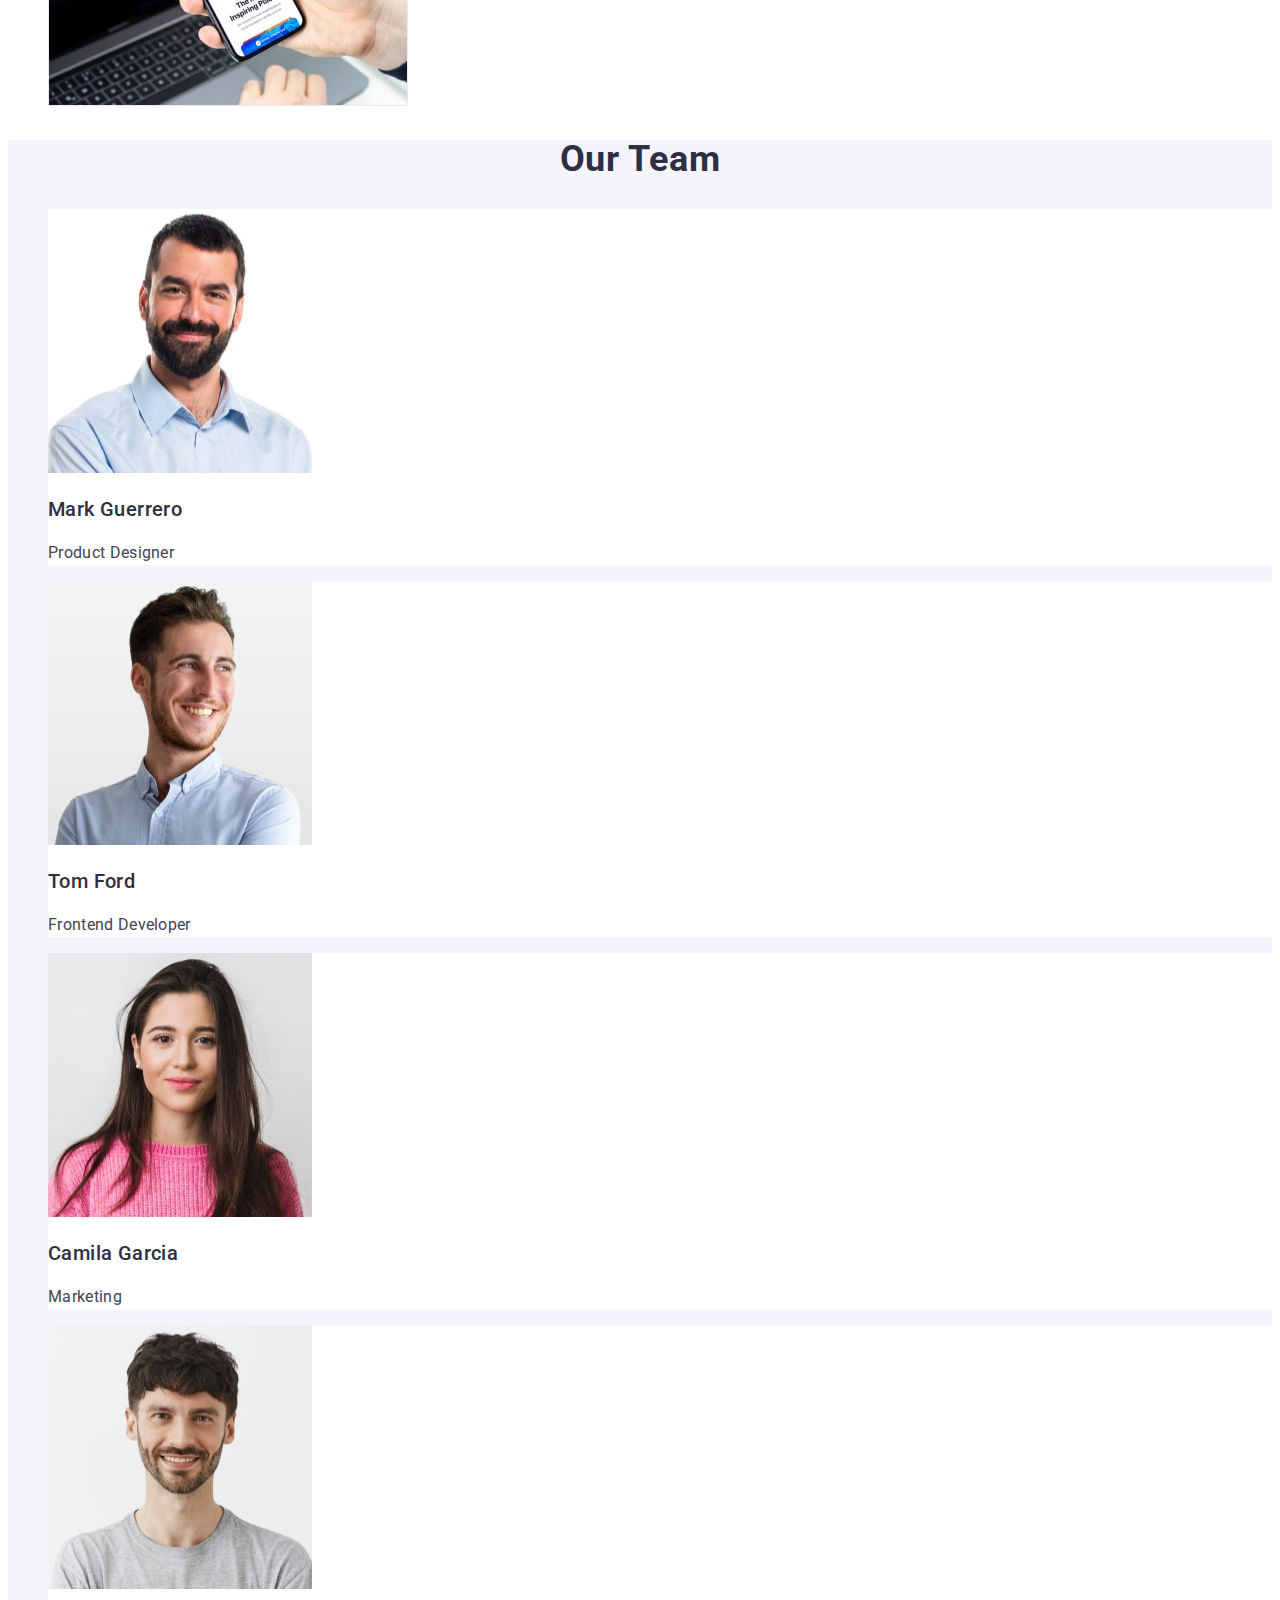
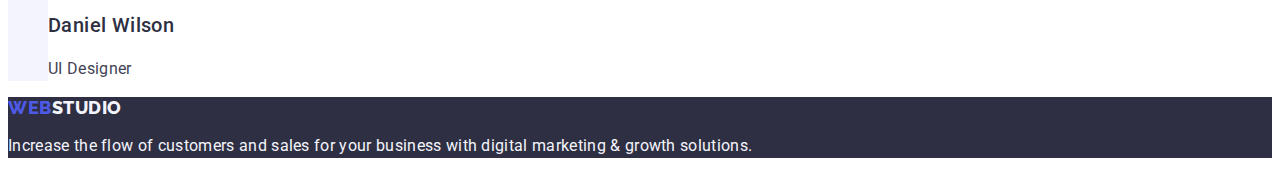
==== commit 0d50482f: "third" ====
--- a/index.html
+++ b/index.html
@@ -23,8 +23,8 @@
     </nav>
     <address class="address">
         <ul class="header-social list">
-            <li class="header-social-iteam"><a class="header-social-link" href="mailto:info@devstudio.com">info@devstudio.com</a></li>
-            <li class="header-social-iteam"><a class="header-social-link" href="tel:+110001111111">+11 (000) 111-11-11</a></li>
+            <li class="header-social-iteam"><a class="header-social-link link" href="mailto:info@devstudio.com">info@devstudio.com</a></li>
+            <li class="header-social-iteam"><a class="header-social-link link" href="tel:+110001111111">+11 (000) 111-11-11</a></li>
         </ul>
     </address>
 </header> 
--- a/css/styles.css
+++ b/css/styles.css
@@ -7,15 +7,16 @@
 
 
 body {
-    font-family: 'Roboto', sans-serif;}
-    background: #FFFFFF;
-    color: #434455;
+    font-family: 'Roboto', sans-serif;
+    color: #434455
+    background-color: #FFFFFF;
+}
+    
     
 /*-------HEADER*-----*/
 
-
 .header-logo {
-    font-family: 'Raleway';
+    font-family: 'Raleway', sans-serif;
     font-style: normal;
     font-weight: 800;
     font-size: 18px;
@@ -62,7 +63,7 @@
       color: #404BBF; 
     }
 
-    .adress {
+    .address {
         font-style: normal;
     }
     .header-social {
@@ -182,7 +183,7 @@
 
 }
 .footer-logo {
-    font-family: 'Raleway';
+    font-family: 'Raleway', sans-serif;
     font-weight: 800;
     font-size: 18px;
     line-height: 1.17;
